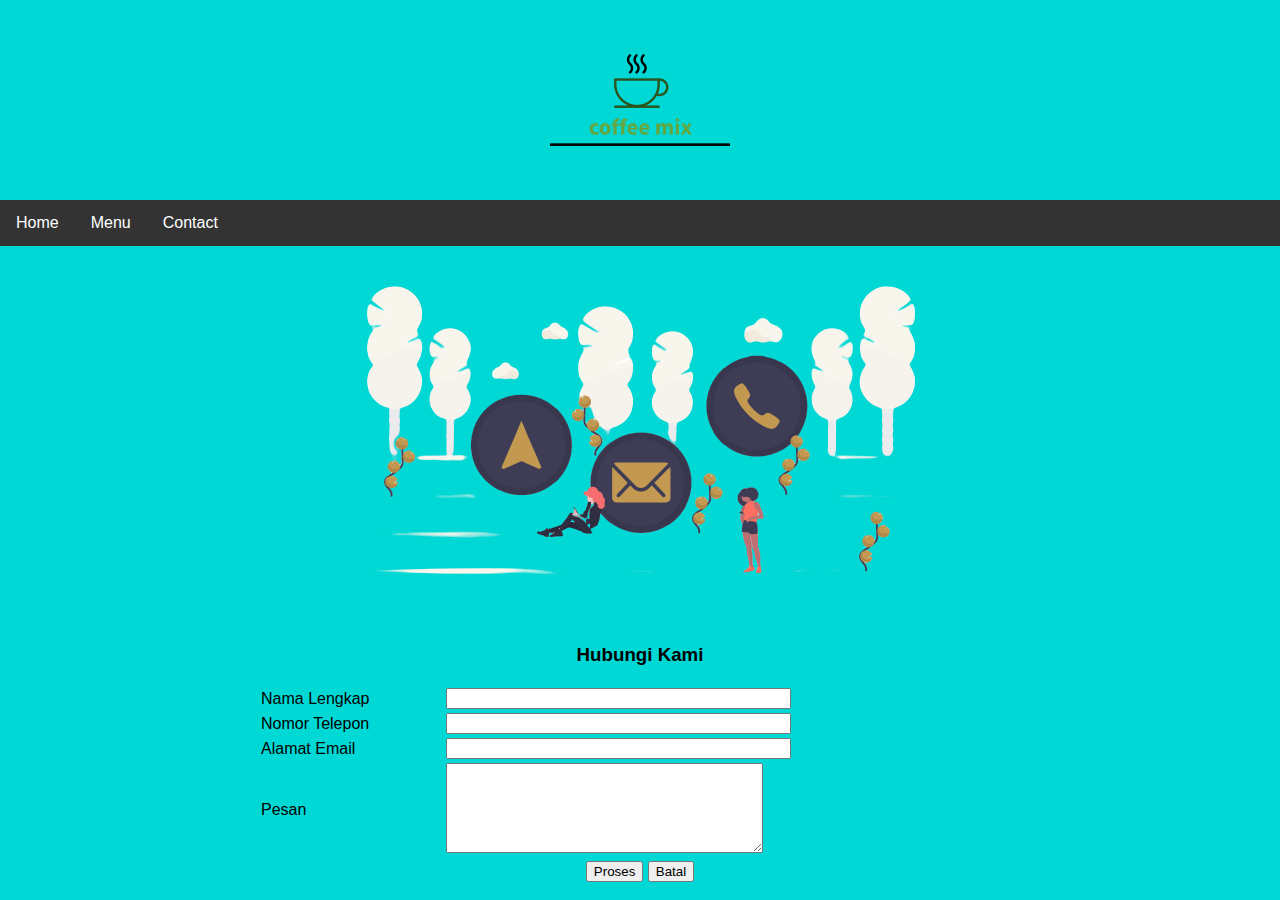
==== landing page/contact.html @ 2d37d605 "Add files via upload" ====
<!DOCTYPE html>
<html lang="en">
<head>
    <meta charset="UTF-8">
    <meta name="viewport" content="width=device-width, initial-scale=1.0">
    <title>contact</title>
    <style>
       body{
            padding: 0;
            margin: 0;
            background-color: #00d8d6;
            font-family: Arial, Helvetica, sans-serif;
        }
       ul {
            list-style-type: none;
            margin: 0;
            padding: 0;
            overflow: hidden;
            background-color: #333;
        }

        li {
            float: left;
        }

        li a {
            display: block;
            color: white;
            text-align: center;
            padding: 14px 16px;
            text-decoration: none;
        }
        li a:hover:not(.active) {
            background-color: #111;
        }
        .logo{
            margin: auto;
            display: block;
        }
        .kontak{
            text-align: center;
        }
        table{
            width: 60%;
            padding: 2px;
            border-spacing: 2px;
            margin: auto;
        }
        h3{
            text-align: center;
        }
        textarea{
            margin: 0px;
            height: 84px;
            width: 311px;
        }
    </style>
</head>
<body>
    <header>
        <img class="logo" src="img/logo.png" alt="logo">
    </header>
    <nav>        
        <ul>
            <li><a href="home.html">Home</a></li>                
            <li><a href="menu.html">Menu</a></li>
            <li><a href="contact.html">Contact</a></li>   
        </ul>            
    </nav>

    <div class="kontak">
        <img src="img/contact-us.png" alt="contact">   
    </div>

    <div>
        <table>
            <tr>
                <td colspan="2"><h3>Hubungi Kami</h3></td>
            </tr>
            <tr>
                <td>Nama Lengkap</td>
                <td><input type="text" name="nama" size="40" maxlength="50"></td>
            </tr>
            <tr>
                <td>Nomor Telepon</td>
                <td><input type="tel" name="tlp" size="40" maxlength="50" pattern="[0-9]{4}-[0-9]{4}-[0-9]{4}"></td>
            </tr>
            <tr>
                <td>Alamat Email</td>
                <td><input type="email" name="email" size="40" maxlength="50"></td>
            </tr>
            <tr>
                <td>Pesan</td>
                <td><textarea name="pesan" cols="30" rows="5"></textarea></td>
            </tr>
            <tr>
                <td colspan="2" style="text-align: center;">
                    <input type="submit" value="Proses">
                    <input type="reset" value="Batal">
                </td>
            </tr>
        </table>
    </div>

</body>
</html>
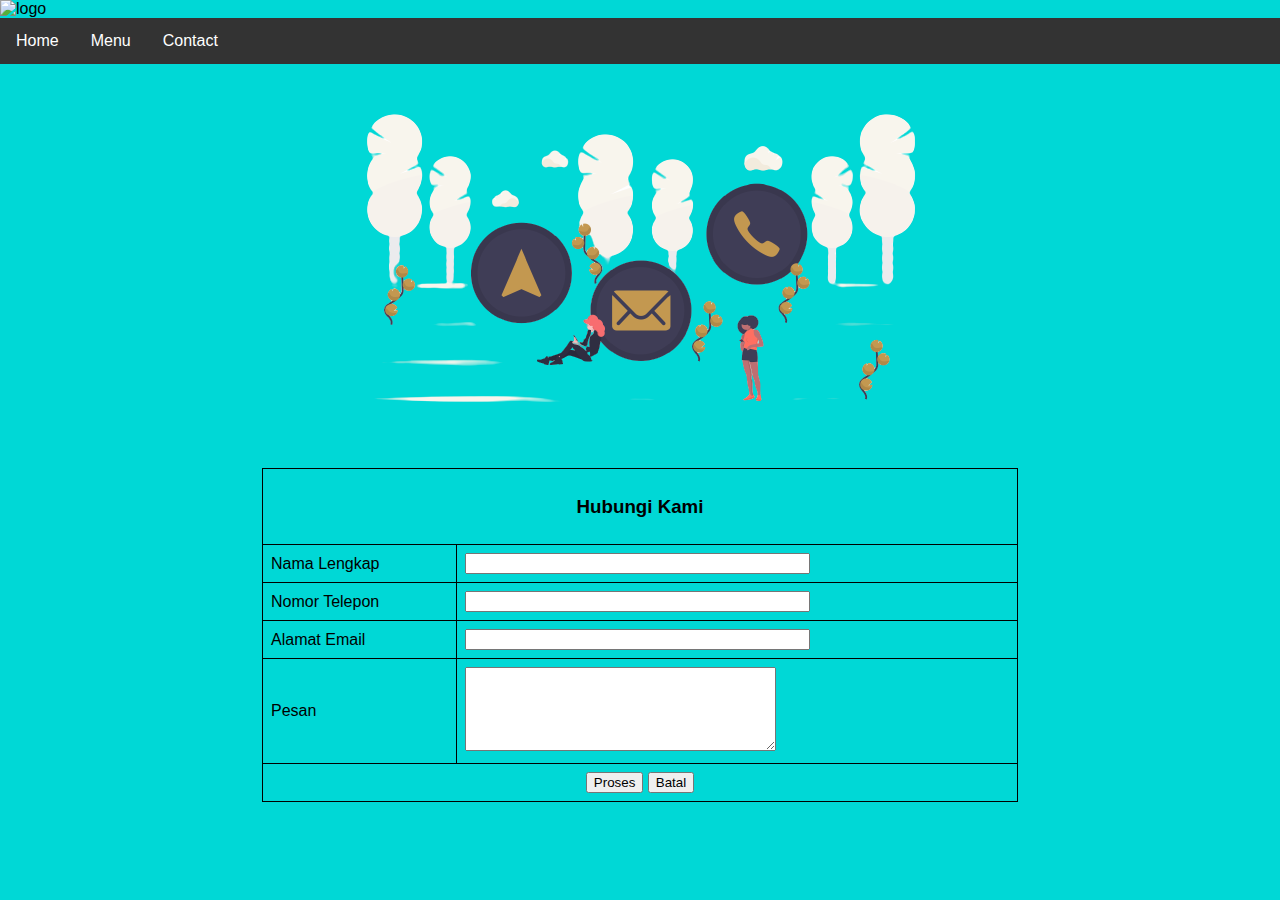
==== commit 7ede5429: "Update contact.html" ====
--- a/landing page/contact.html
+++ b/landing page/contact.html
@@ -4,57 +4,7 @@
     <meta charset="UTF-8">
     <meta name="viewport" content="width=device-width, initial-scale=1.0">
     <title>contact</title>
-    <style>
-       body{
-            padding: 0;
-            margin: 0;
-            background-color: #00d8d6;
-            font-family: Arial, Helvetica, sans-serif;
-        }
-       ul {
-            list-style-type: none;
-            margin: 0;
-            padding: 0;
-            overflow: hidden;
-            background-color: #333;
-        }
-
-        li {
-            float: left;
-        }
-
-        li a {
-            display: block;
-            color: white;
-            text-align: center;
-            padding: 14px 16px;
-            text-decoration: none;
-        }
-        li a:hover:not(.active) {
-            background-color: #111;
-        }
-        .logo{
-            margin: auto;
-            display: block;
-        }
-        .kontak{
-            text-align: center;
-        }
-        table{
-            width: 60%;
-            padding: 2px;
-            border-spacing: 2px;
-            margin: auto;
-        }
-        h3{
-            text-align: center;
-        }
-        textarea{
-            margin: 0px;
-            height: 84px;
-            width: 311px;
-        }
-    </style>
+    <link rel="stylesheet" href="style.css">
 </head>
 <body>
     <header>
@@ -103,4 +53,4 @@
     </div>
 
 </body>
-</html>+</html>
--- a/landing page/style.css
+++ b/landing page/style.css
@@ -0,0 +1,124 @@
+/* navbar css */
+* {
+    box-sizing: border-box;
+}
+body{
+    padding: 0;
+    margin: 0;
+    background-color: #00d8d6;
+    font-family: Arial, Helvetica, sans-serif;
+}
+ul {
+    list-style-type: none;
+    margin: 0;
+    padding: 0;
+    overflow: hidden;
+    background-color: #333;
+}
+
+li {
+    float: left;
+}
+
+li a {
+    display: block;
+    color: white;
+    text-align: center;
+    padding: 14px 16px;
+    text-decoration: none;
+}
+li a:hover:not(.active) {
+    background-color: #111;
+}
+.logo{
+    margin: auto;
+    display: block;
+}
+/* end navbar */
+
+/* home */
+#home{
+    padding: 23px;
+    background-image: url(img/bg.jpg);
+    background-attachment: fixed;
+    color: white;
+}
+.welcome{   
+    width: 40%;
+    border: 15px solid #5f27cd;
+    border-radius: 10px;
+    padding: 50px;
+    margin: 20px;
+}
+
+p{
+    font-size: 20px;
+}
+
+div.gallery {
+    margin: 5px;
+    border: 1px solid #eb3b5a;
+    border-radius: 10px;
+    float: left;
+    width: 380px;
+  }
+  
+  div.gallery:hover {
+    border: 1px solid black;
+  }
+  
+  div.gallery img {
+    width: 100%;
+    height: auto;
+  }
+  
+  div.desc {
+    padding: 15px;
+    text-align: center;
+  }
+/* end home */
+
+/* contact */
+.kontak{
+    text-align: center;
+}
+table{
+    width: 60%;
+    padding: 2px;
+    border-spacing: 2px;
+    margin: auto;
+}
+h3{
+    text-align: center;
+}
+textarea{
+    margin: 0px;
+    height: 84px;
+    width: 311px;
+}
+/* end contact */
+
+/* menu */
+table, th, td {
+  border: 1px solid black;
+  border-collapse: collapse;
+}
+th, td {
+  padding: 8px;
+  text-align: left;
+}
+th{
+    text-align: center;
+}
+
+div{
+    padding: 10px;            
+}
+.judul{
+    text-align: center;
+}
+.promo{
+    text-align: center;
+    color: #ff3838;
+}
+/* end menu */